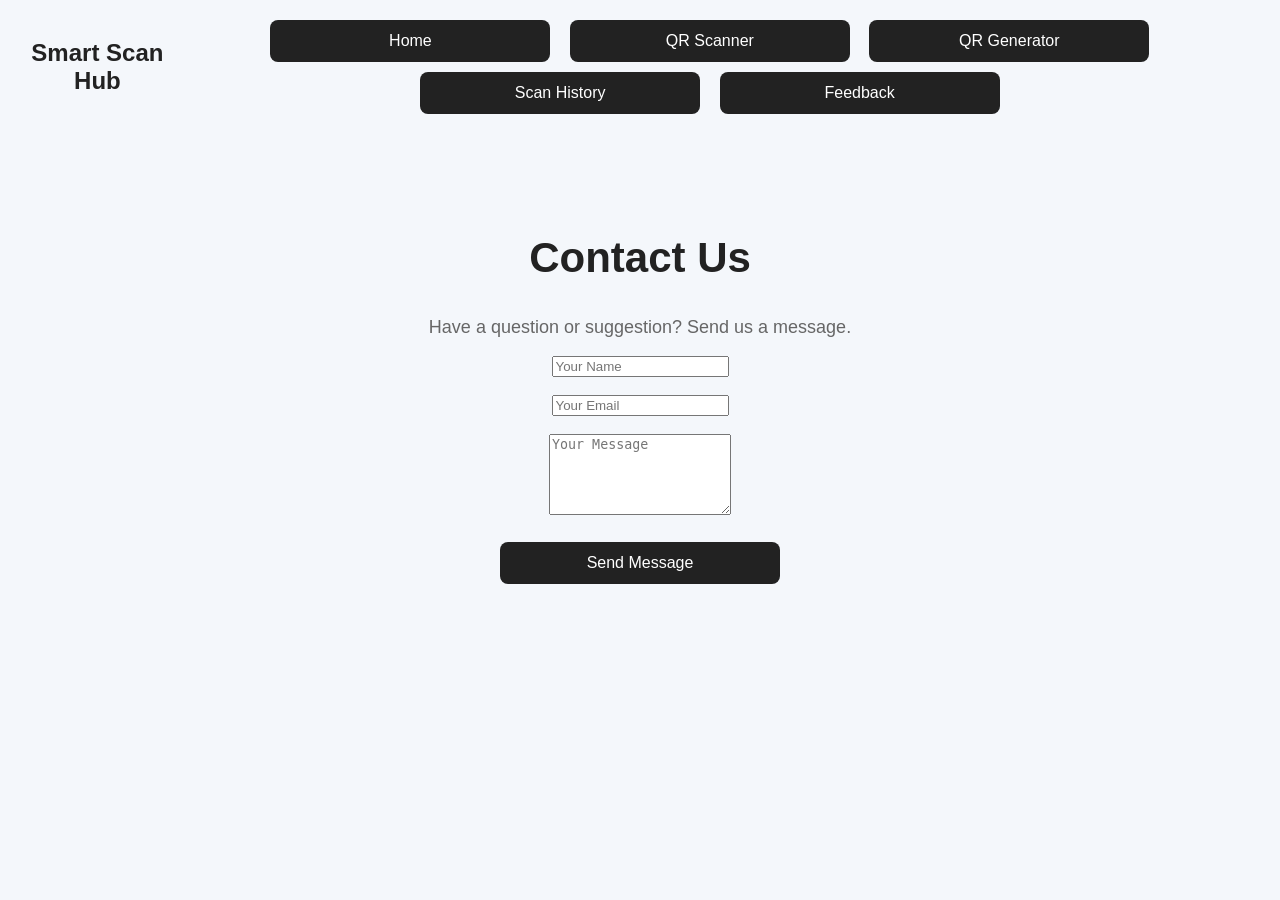
==== contact.html @ 83af8aef "Add files via upload" ====
<!DOCTYPE html>
<html>
<head>
    <title>Contact - Smart Scan Hub</title>
    <link rel="stylesheet" href="style.css">
</head>

<body>

<nav>
    <h2>Smart Scan Hub</h2>

    <div>
        <button onclick="window.location.href='index.html'">Home</button>

        <button onclick="window.location.href='qr-scanner.html'">
            QR Scanner
        </button>

        <button onclick="window.location.href='qr-generator.html'">
            QR Generator
        </button>

        <button onclick="window.location.href='history.html'">
            Scan History
        </button>

        <button onclick="window.location.href='feedback.html'">
            Feedback
        </button>
    </div>
</nav>
<section class="contact">

    <h1>Contact Us</h1>

    <p>
        Have a question or suggestion?
        Send us a message.
    </p>

    <input
        type="text"
        id="contactName"
        placeholder="Your Name"
    >

    <br><br>

    <input
        type="email"
        id="contactEmail"
        placeholder="Your Email"
    >

    <br><br>

    <textarea
        id="contactMessage"
        rows="5"
        placeholder="Your Message"
    ></textarea>

    <br><br>

    <button onclick="sendMessage()">
        Send Message
    </button>

    <p id="contactStatus"></p>

</section>

<script>

function sendMessage() {

    const name =
        document.getElementById("contactName").value.trim();

    const email =
        document.getElementById("contactEmail").value.trim();

    const message =
        document.getElementById("contactMessage").value.trim();

    const status =
        document.getElementById("contactStatus");

    if (name === "" || email === "" || message === "") {

        status.innerText =
            "Please fill in all fields.";

        return;
    }

    status.innerText =
        "Thank you! Your message has been received.";

    document.getElementById("contactName").value = "";
    document.getElementById("contactEmail").value = "";
    document.getElementById("contactMessage").value = "";
}

</script>

</body>
</html>
---- style.css ----
body {
    margin: 0;
    font-family: Arial, sans-serif;
    background: #f4f7fb;
    color: #222;
    text-align: center;
}

h1 {
    margin-top: 60px;
    font-size: 42px;
}

h2 {
    margin-top: 40px;
}

p {
    font-size: 18px;
    color: #666;
}

button {
    width: 280px;
    padding: 15px;
    margin: 8px;
    border: none;
    border-radius: 12px;
    background: #222;
    color: white;
    font-size: 17px;
    cursor: pointer;
}

button:hover {
    transform: scale(1.03);
}
.scanner-container {
    max-width: 500px;
    margin: 40px auto;
    padding: 25px;
    text-align: center;
}

#reader {
    margin: 20px auto;
    max-width: 350px;
}

#result {
    margin: 20px 0;
    font-size: 18px;
    font-weight: bold;
}
.generator-container {
    max-width: 500px;
    margin: 40px auto;
    padding: 25px;
    text-align: center;
}

#qrText {
    width: 80%;
    padding: 12px;
    font-size: 16px;
    margin: 10px;
}

#qrcode {
    margin: 25px auto;
    display: flex;
    justify-content: center;
}
.options {
    display: flex;
    justify-content: center;
    gap: 20px;
    flex-wrap: wrap;
    margin-top: 30px;
}
nav {
    display: flex;
    justify-content: space-between;
    align-items: center;
    padding: 15px 30px;
    margin-bottom: 30px;
}

nav h2 {
    margin: 0;
}

nav button {
    margin-left: 10px;
}
.about {
    max-width: 700px;
    margin: 50px auto;
    padding: 25px;
    text-align: center;
}

.about h2 {
    margin-bottom: 15px;
}

.about p {
    font-size: 16px;
    line-height: 1.6;
}
footer {
    margin-top: 50px;
    padding: 20px;
    text-align: center;
    font-size: 14px;
}
@media (max-width: 600px) {

    nav {
        flex-direction: column;
        gap: 15px;
        padding: 15px;
    }

    nav button {
        margin: 5px;
    }

    .options {
        flex-direction: column;
        align-items: center;
    }

    #qrText {
        width: 90%;
    }

    .scanner-container,
    .generator-container,
    .about {
        width: 90%;
        box-sizing: border-box;
    }

}
body {
    font-family: Arial, sans-serif;
    margin: 0;
    min-height: 100vh;
    text-align: center;
}

button {
    padding: 12px 20px;
    border: none;
    border-radius: 8px;
    cursor: pointer;
    font-size: 16px;
    margin: 5px;
}

button:hover {
    opacity: 0.85;
}

h1 {
    margin-top: 30px;
}
@media (max-width: 600px) {

    nav {
        flex-direction: column;
        text-align: center;
    }

    nav h2 {
        margin-bottom: 10px;
    }

    nav div {
        display: flex;
        flex-direction: column;
        width: 100%;
    }

    nav button {
        width: 100%;
        margin: 4px 0;
    }
}
.features {
    max-width: 900px;
    margin: 50px auto;
    padding: 20px;
    text-align: center;
}

.feature-box {
    display: grid;
    grid-template-columns: repeat(2, 1fr);
    gap: 20px;
    margin-top: 25px;
}

.feature-box div {
    padding: 20px;
    border-radius: 10px;
}

.feature-box h3 {
    margin-bottom: 10px;
}

@media (max-width: 600px) {

    .feature-box {
        grid-template-columns: 1fr;
    }

}
.how-it-works {
    max-width: 900px;
    margin: 50px auto;
    padding: 20px;
    text-align: center;
}

.steps {
    display: grid;
    grid-template-columns: repeat(3, 1fr);
    gap: 20px;
    margin-top: 25px;
}

.steps div {
    padding: 20px;
    border-radius: 10px;
}

@media (max-width: 600px) {

    .steps {
        grid-template-columns: 1fr;
    }

}.contact {
    max-width: 600px;
    margin: 50px auto;
    padding: 20px;
    text-align: center;
}

#feedbackName,
#feedbackText {
    width: 90%;
    max-width: 500px;
    padding: 12px;
    font-size: 16px;
    box-sizing: border-box;
}

#feedbackText {
    resize: vertical;
}
.privacy {
    max-width: 700px;
    margin: 50px auto;
    padding: 20px;
    text-align: center;
}

.privacy p {
    line-height: 1.6;
}
.hero {
    max-width: 900px;
    margin: 40px auto;
    padding: 50px 20px;
    text-align: center;
}

.hero h1 {
    font-size: 42px;
    margin-bottom: 15px;
}

.hero p {
    font-size: 18px;
    line-height: 1.6;
    max-width: 650px;
    margin: 0 auto 25px;
}

.hero-buttons {
    margin-top: 20px;
}

.hero-buttons button {
    margin: 8px;
}
.quick-access {
    max-width: 900px;
    margin: 50px auto;
    padding: 20px;
    text-align: center;
}

.quick-buttons {
    display: flex;
    flex-wrap: wrap;
    justify-content: center;
    gap: 10px;
    margin-top: 25px;
}

.quick-buttons button {
    min-width: 160px;
}
.why-section {
    max-width: 900px;
    margin: 50px auto;
    padding: 20px;
    text-align: center;
}

.why-box {
    display: grid;
    grid-template-columns: repeat(3, 1fr);
    gap: 20px;
    margin-top: 25px;
}

.why-box div {
    padding: 20px;
    border-radius: 10px;
}

@media (max-width: 600px) {

    .why-box {
        grid-template-columns: 1fr;
    }

}
footer {
    margin-top: 60px;
    padding: 30px 20px;
    text-align: center;
}

.footer-links {
    margin: 20px 0;
}

.footer-links button {
    margin: 5px;
}

.copyright {
    font-size: 14px;
    margin-top: 20px;
}
#topButton {
    margin: 20px auto;
    display: block;
}
.scanner-help {
    max-width: 700px;
    margin: 40px auto;
    padding: 20px;
    text-align: center;
}

.scanner-help p {
    line-height: 1.6;
    margin: 8px 0;
}
.generator-help {
    max-width: 700px;
    margin: 40px auto;
    padding: 20px;
    text-align: center;
}

.generator-help p {
    line-height: 1.6;
    margin: 8px 0;
}
.qr-tips {
    max-width: 900px;
    margin: 50px auto;
    padding: 20px;
    text-align: center;
}

.tips-box {
    display: grid;
    grid-template-columns: repeat(3, 1fr);
    gap: 20px;
    margin-top: 25px;
}

.tips-box div {
    padding: 20px;
    border-radius: 10px;
}

.tips-box p {
    line-height: 1.6;
}

@media (max-width: 600px) {

    .tips-box {
        grid-template-columns: 1fr;
    }

}.about-project {
    max-width: 750px;
    margin: 50px auto;
    padding: 20px;
    text-align: center;
}

.about-project p {
    line-height: 1.7;
    margin: 12px 0;
}
.project-status {
    max-width: 700px;
    margin: 50px auto;
    padding: 20px;
    text-align: center;
}

.status-box {
    padding: 25px;
    border-radius: 10px;
}

.status-box h3 {
    margin-bottom: 10px;
}

.status-box p {
    line-height: 1.6;
}
#characterCount {
    font-size: 14px;
    margin-top: 5px;
}
#resultBox {
    max-width: 700px;
    margin: 25px auto;
    padding: 20px;
    text-align: center;
    border-radius: 10px;
    word-wrap: break-word;
}

#resultBox h3 {
    margin-bottom: 12px;
}

#result {
    line-height: 1.6;
    word-break: break-word;
}
@media (max-width: 600px) {

    nav {
        flex-direction: column;
        text-align: center;
    }

    nav div {
        display: flex;
        flex-direction: column;
        width: 100%;
        gap: 8px;
    }

    nav button {
        width: 100%;
        margin: 2px 0;
    }

    .generator-container {
        width: 90%;
        margin: 20px auto;
    }

    .generator-container input {
        width: 90%;
        max-width: 400px;
    }

    button {
        padding: 12px 18px;
        margin: 5px;
    }

    .hero h1 {
        font-size: 32px;
    }

    .hero p {
        font-size: 16px;
    }

    .quick-buttons {
        flex-direction: column;
        align-items: center;
    }

    .quick-buttons button {
        width: 90%;
        max-width: 350px;
    }

    #qrcode {
        margin: 20px auto;
        display: flex;
        justify-content: center;
    }

}
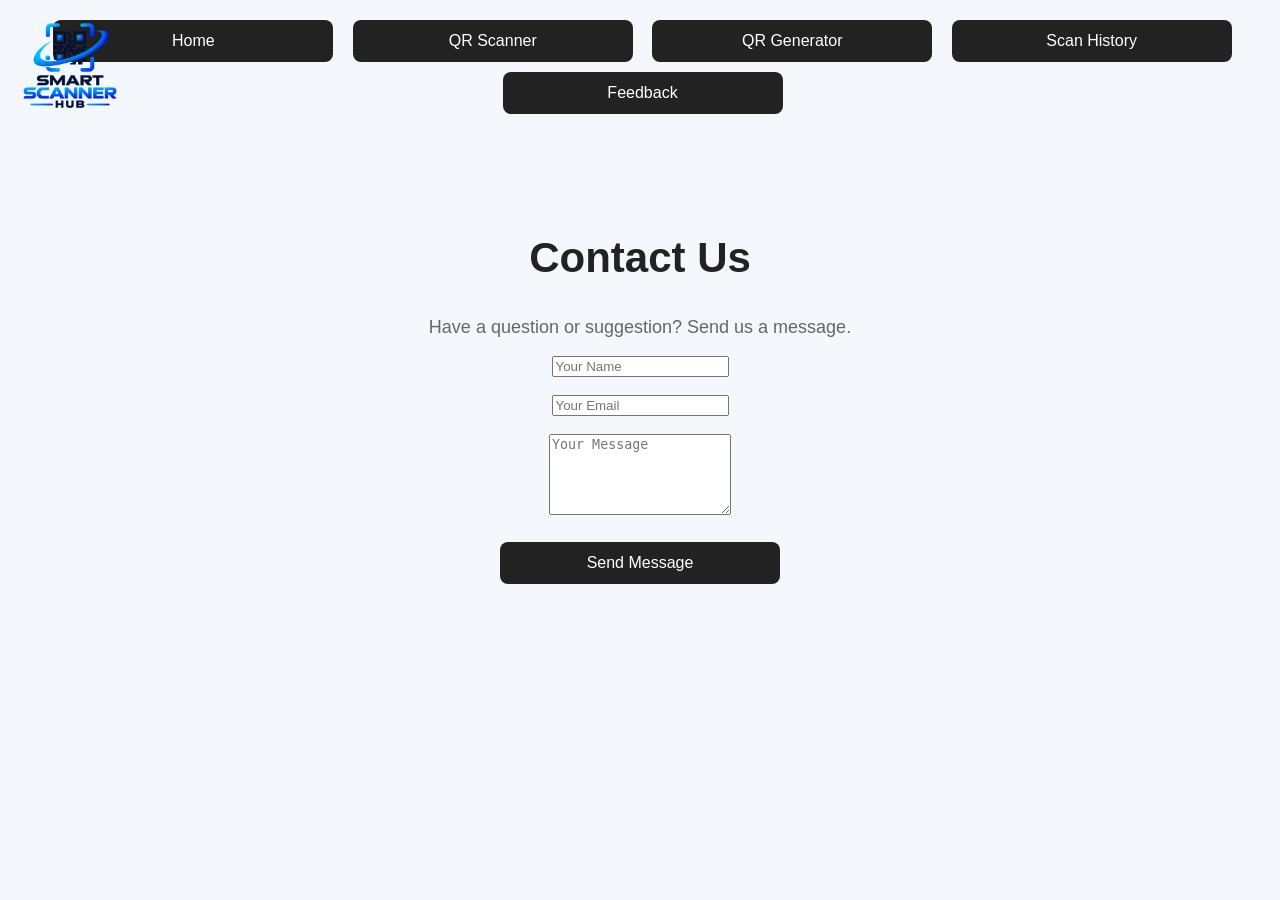
==== commit efe60aea: "Add files via upload" ====
--- a/contact.html
+++ b/contact.html
@@ -6,10 +6,25 @@
 </head>
 
 <body>
+<div style="
+    position: absolute;
+    top: 15px;
+    left: 20px;
+    z-index: 9999;
+">
+    <img src="logoo.png"
+         alt="Smart service hub"
+         style="
+             width: 100px;
+             height: 100px;
+             object-fit: contain;
+             display: block;
+         ">
+</div>
+
 
 <nav>
-    <h2>Smart Scan Hub</h2>
-
+    
     <div>
         <button onclick="window.location.href='index.html'">Home</button>
 
--- a/style.css
+++ b/style.css
@@ -524,4 +524,4 @@
         justify-content: center;
     }
 
-}+}
